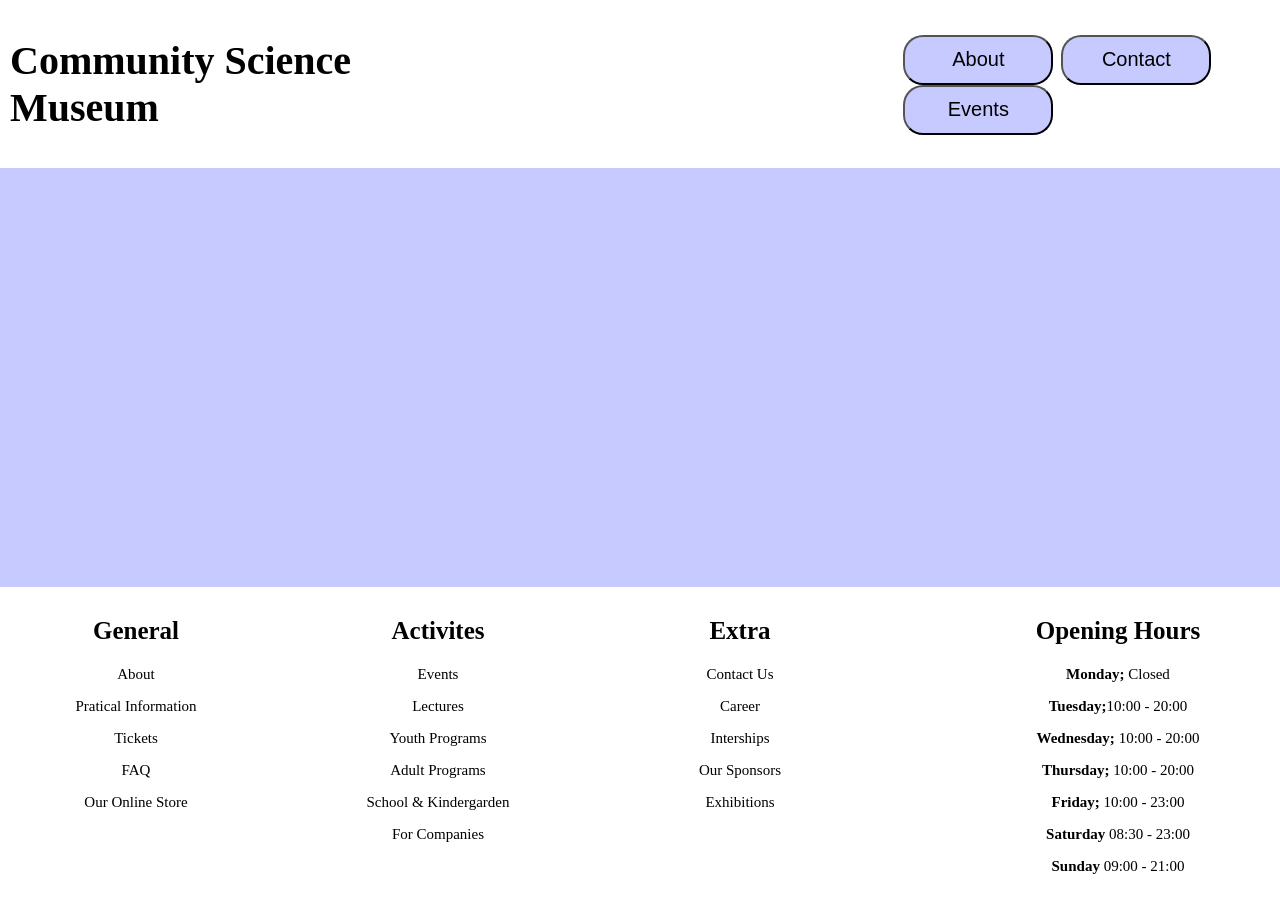
==== html-files/about.html @ 3f0395e5 "Update about.html" ====
<!DOCTYPE html>
<html lang="en">

<head>
    <link type="text/css" rel="stylesheet" href="../css-files/header-footer.css">
    <link type="text/css" rel="stylesheet" href="../css-files/about.css">
    <link rel="preconnect" href="https://fonts.gstatic.com" crossorigin>
    <meta charset="UTF-8">
    <meta name="CSM About Page" content="width=device-width, initial-scale=1.0">
    <meta name="author" content="AKB">
    <title>CSM About Page</title>
</head>

<!-- HEADER CODE-->
<header class="page-header">
    <!-- MUSEUM NAME HEADER -->
    <div class="left-side-header">
        <a href="../index.html">
            <h1>Community Science Museum</h1>
        </a>
    </div>
    <!-- NAV BAR-->
    <nav class="menu-header">
        <!-- ABOUT US-->
        <button class="button-header">
            <p class="menu-header-text"><a href="./about.html">About</a></p>
        </button>
        <!-- CONTACT US-->
        <button class="button-header">
            <p class="menu-header-text"><a href="./contact.html">Contact</a></p>
        </button>
        <!-- EVENTS -->
        <button class="button-header">
            <p class="menu-header-text"><a href="./events.html">Events</a></p>
        </button>
    </nav>
</header>

<!-- BODY CODE  -->
<main class="page-body">
</main>

<!-- FOOTER CODE-->
<footer class="page-footer">
    <!-- COLUMN 1-->
    <nav class="footer-nav-one">
        <h1>General</h1>
        <!-- ABOUT US BUTTON -->
        <p class="footer-text">
            <a href="./about.html">About</a>
        </p>
        <!-- PRATICAL INFO Button -->
        <p class="footer-text">
            <a href="./pratical-info.html">Pratical Information</a>
        </p>
        <!-- TICKETS -->
        <p class="footer-text">
            <a href="./tickets.html">Tickets</a>
        </p>
        <!-- FAQ BUTTON-->
        <p class="footer-text">
            <a href="#">FAQ</a>
        </p>
        <!-- STORE -->
        <p class="footer-text">
            <a href="./store.html">Our Online Store</a>
        </p>
    </nav>
    <!-- COLUMN 2 -->
    <nav class="footer-nav-two">
        <h1>Activites</h1>
        <!-- EVENTS -->
        <p class="footer-text">
            <a href="./events.html">Events</a>
        </p>
        <!-- CELEBRITIES VISIT -->
        <p class="footer-text">
            <a href="./celebs-visit.html">Lectures</a>
        </p>
        <!-- YOUTH PROGRAMS-->
        <p class="footer-text">
            <a href="./youth-programs.html">Youth Programs</a>
        </p>
        <!-- ADULT PROGRAMS-->
        <p class="footer-text">
            <a href="./adult-programs.html">Adult Programs</a>
        </p>
        <!-- SCHOOL AND KINDERGARDEN TRIPS -->
        <p class="footer-text">
            <a href="./school-trips.html">School & Kindergarden</a>
        </p>
        <!-- FOR YOUR BUSINESS -->
        <p class="footer-text">
            <a href="./for-business.html">For Companies</a>
        </p>
    </nav>
    <!-- COLUMN 3-->
    <nav class="footer-nav-three">
        <h1>Extra</h1>
        <!-- CONTACT US-->
        <p class="footer-text">
            <a href="./contact.html">Contact Us</a>
        </p>
        <!-- CAREER -->
        <p class="footer-text">
            <a href="./career.html">Career</a>
        </p>
        <!-- INTERSHIPS -->
        <p class="footer-text">
            <a href="./interships.html">Interships</a>
        </p>
        <!-- OUR SPONSORS -->
        <p class="footer-text">
            <a href="./sponsors.html">Our Sponsors</a>
        </p>
        <!-- EXHIBITIONS -->
        <p class="footer-text">
            <a href="./exhibitions.html">Exhibitions</a>
        </p>
    </nav>
    <!-- COLUMN 4-->
    <section class="opening-hours-footer">
        <h1>Opening Hours</h1>
        <p class="opening-hours-text-footer"><b>Monday;</b> Closed</p>
        <p class="opening-hours-text-footer"><b>Tuesday;</b>10:00 - 20:00</p>
        <p class="opening-hours-text-footer"><b>Wednesday;</b> 10:00 - 20:00</p>
        <p class="opening-hours-text-footer"><b>Thursday;</b> 10:00 - 20:00</p>
        <p class="opening-hours-text-footer"><b>Friday;</b> 10:00 - 23:00</p>
        <p class="opening-hours-text-footer"><b>Saturday</b> 08:30 - 23:00</p>
        <p class="opening-hours-text-footer"><b>Sunday</b> 09:00 - 21:00</p>
    </section>
</footer>
---- css-files/header-footer.css ----
/* STICKY HEADER + FOOTER*/
html, body {
    box-sizing: border-box;
    height: 100%;
    padding: 0;
    margin: 0;
  }
  
body {
    font-size: 2rem;
    display: flex;
    flex-direction: column;
  }
  
header.page-header, footer.page-footer {
    flex-grow: 0;
    flex-shrink: 0;
    color: #fafafa;
    background-color: #ffffff;
    padding: 10px;
  }
  
main.page-body {
    flex-grow: 1;
    padding: 0 10px;
    background-color: #c7caff;
    color: black;
  }

  .page-header {
    display: flex;
  }

/* END STICKY HEADER + FOOTER*/

/* NAME OF THE MUSEUM HEADER */
.left-side-header h1 {
  font-size: 40px;
}

.left-side-header a {
  text-decoration: none;
  color: #000000;
}

/* END NAME OF THE MUSEUM HEADER */

/* NAV BAR HEADER */
.menu-header {
  margin-left: 500px;
  margin-top: 25px;
}

.button-header {
  width: 150px;
  height: 50px;
  background-color: #c7caff;
  border-radius: 20px;
}

.menu-header-text {
  font-size: 20px;
  position: center;
  margin-top: 10px;
}

.menu-header-text a {
  text-decoration: none;
  color: #000000;
}

/* END NAV BAR HEADER */

/* FOOTER */
.page-footer {
  display: flex;
}

.footer-nav-one, .footer-nav-two, .footer-nav-three {
  width: 200px;
  text-align: center;
}

.opening-hours-footer {
  width: 400px;
  text-align: center;
}

.footer-nav-one h1, .footer-nav-two h1, .footer-nav-three h1, .opening-hours-footer h1{
  color: #000000;
  font-size: 25px;
}

.footer-nav-one a, .footer-nav-two a, .footer-nav-three a {
  text-decoration: none;
  color: #000000;
  text-align: center;
}

.page-footer p {
  font-size: 15px;
}

.opening-hours-text-footer {
  color: #000000;
}

.footer-nav-one {
  margin-left: 50px;
}

.footer-nav-two, .footer-nav-three, .opening-hours-footer {
  margin-left: 150px;
}

/* END FOOTER */

.page-footer a:hover {
  color: #d502fb;
  font-size: 20px;
}
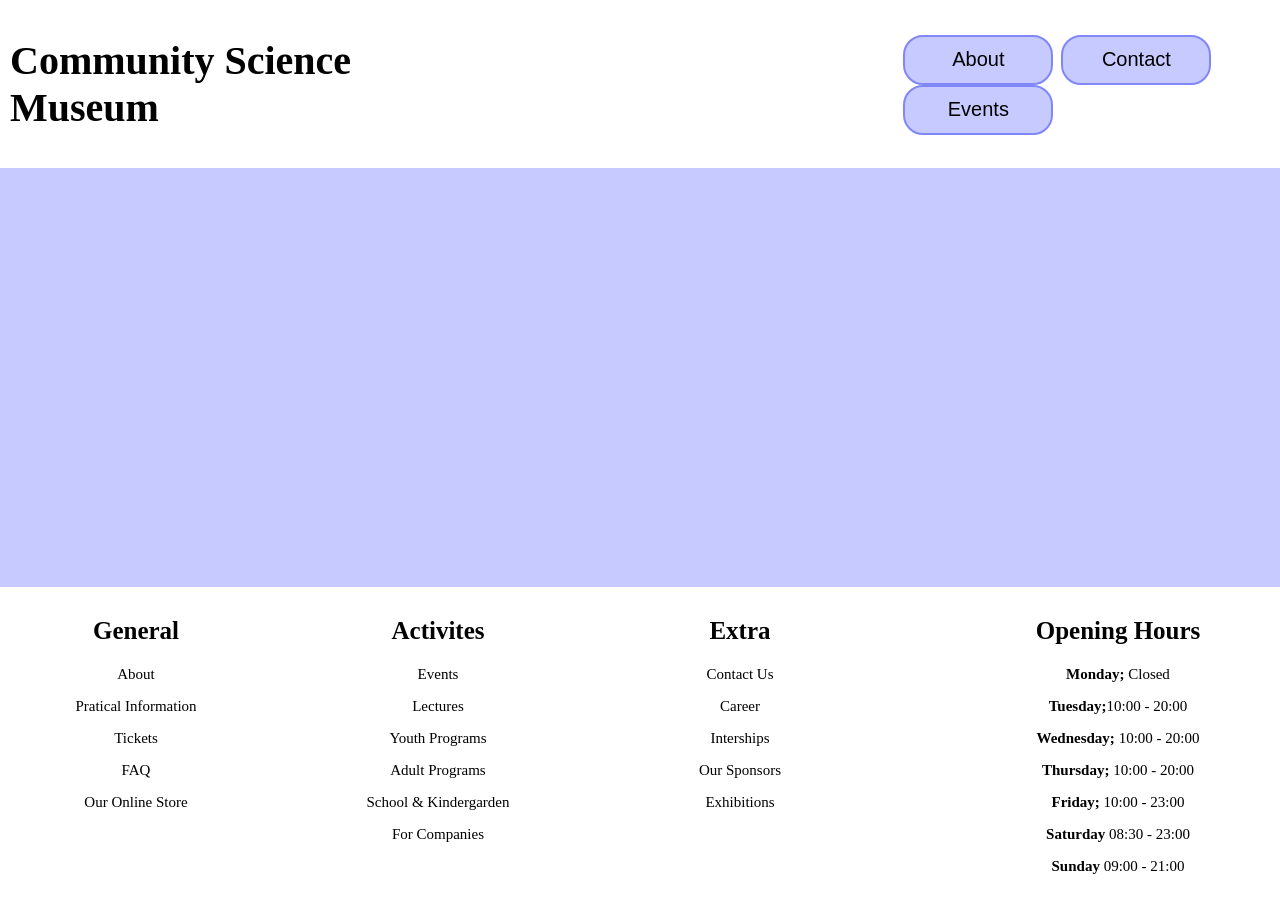
==== commit 69ced147: "Update about.html" ====
--- a/html-files/about.html
+++ b/html-files/about.html
@@ -23,15 +23,21 @@
     <nav class="menu-header">
         <!-- ABOUT US-->
         <button class="button-header">
-            <p class="menu-header-text"><a href="./about.html">About</a></p>
+            <p class="menu-header-text">
+                <a href="./about.html">About</a>
+            </p>
         </button>
         <!-- CONTACT US-->
         <button class="button-header">
-            <p class="menu-header-text"><a href="./contact.html">Contact</a></p>
+            <p class="menu-header-text">
+                <a href="./contact.html">Contact</a>
+            </p>
         </button>
         <!-- EVENTS -->
         <button class="button-header">
-            <p class="menu-header-text"><a href="./events.html">Events</a></p>
+            <p class="menu-header-text">
+                <a href="./events.html">Events</a>
+            </p>
         </button>
     </nav>
 </header>
@@ -75,7 +81,7 @@
         </p>
         <!-- CELEBRITIES VISIT -->
         <p class="footer-text">
-            <a href="./celebs-visit.html">Lectures</a>
+            <a href="#">Lectures</a>
         </p>
         <!-- YOUTH PROGRAMS-->
         <p class="footer-text">
--- a/css-files/header-footer.css
+++ b/css-files/header-footer.css
@@ -56,6 +56,7 @@
   height: 50px;
   background-color: #c7caff;
   border-radius: 20px;
+  border: 2px solid #8187f7;
 }
 
 .menu-header-text {
@@ -115,7 +116,14 @@
 
 /* END FOOTER */
 
+/* EFFECTS */
 .page-footer a:hover {
   color: #d502fb;
   font-size: 20px;
-}+}
+
+.page-footer a:visited{
+  color: #8187f7;
+}
+
+/* END EFFECTS */
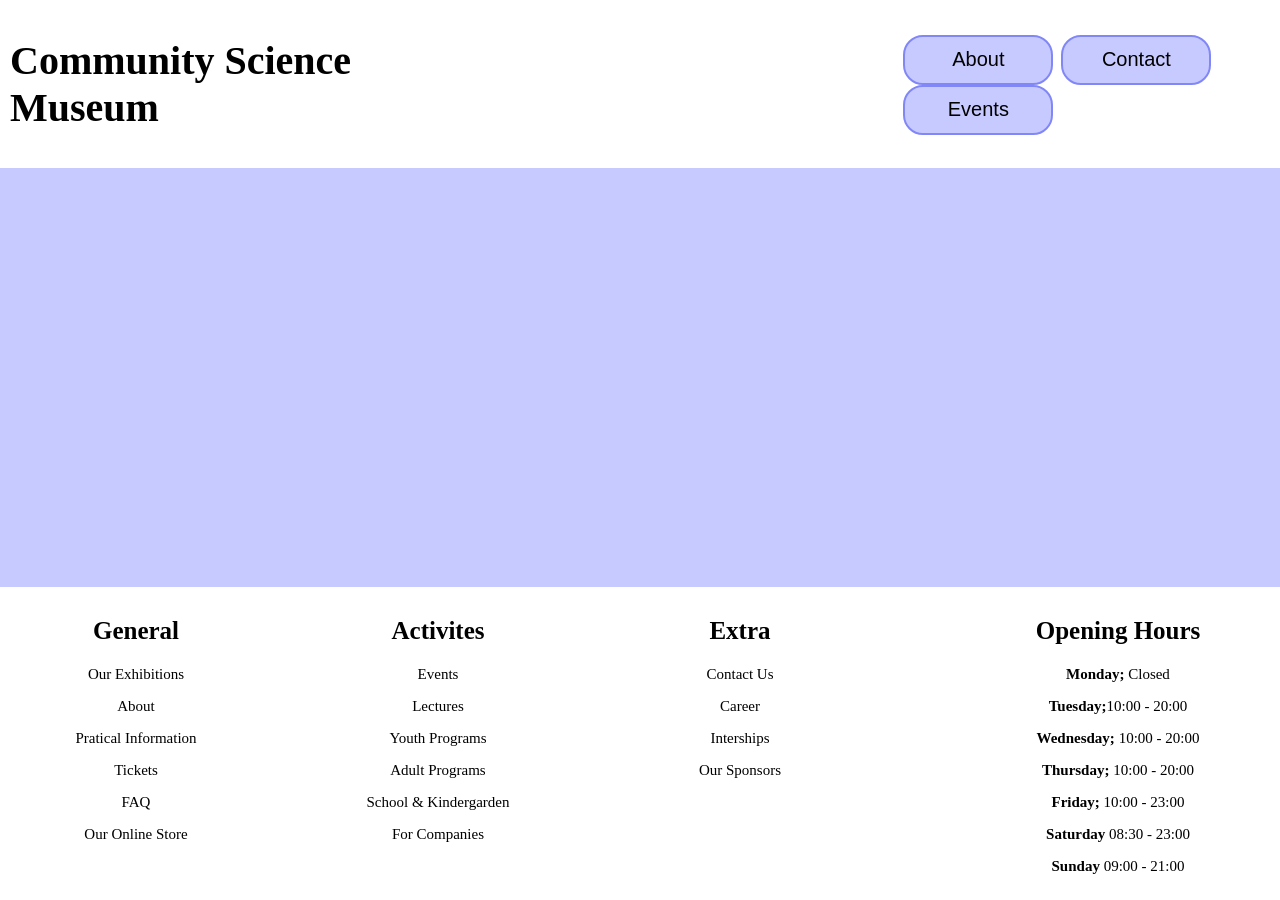
==== commit b71171ca: "Update about.html" ====
--- a/html-files/about.html
+++ b/html-files/about.html
@@ -51,17 +51,21 @@
     <!-- COLUMN 1-->
     <nav class="footer-nav-one">
         <h1>General</h1>
+        <!-- EXHIBITIONS -->
+        <p class="footer-text">
+            <a href="./html-files/exhibitions.html">Our Exhibitions</a>
+        </p>
         <!-- ABOUT US BUTTON -->
         <p class="footer-text">
-            <a href="./about.html">About</a>
+            <a href="./html-files/about.html">About</a>
         </p>
         <!-- PRATICAL INFO Button -->
         <p class="footer-text">
-            <a href="./pratical-info.html">Pratical Information</a>
+            <a href="./html-files/pratical-info.html">Pratical Information</a>
         </p>
         <!-- TICKETS -->
         <p class="footer-text">
-            <a href="./tickets.html">Tickets</a>
+            <a href="./html-files/tickets.html">Tickets</a>
         </p>
         <!-- FAQ BUTTON-->
         <p class="footer-text">
@@ -69,7 +73,7 @@
         </p>
         <!-- STORE -->
         <p class="footer-text">
-            <a href="./store.html">Our Online Store</a>
+            <a href="./html-files/store.html">Our Online Store</a>
         </p>
     </nav>
     <!-- COLUMN 2 -->
@@ -77,7 +81,7 @@
         <h1>Activites</h1>
         <!-- EVENTS -->
         <p class="footer-text">
-            <a href="./events.html">Events</a>
+            <a href="./html-files/events.html">Events</a>
         </p>
         <!-- CELEBRITIES VISIT -->
         <p class="footer-text">
@@ -85,19 +89,19 @@
         </p>
         <!-- YOUTH PROGRAMS-->
         <p class="footer-text">
-            <a href="./youth-programs.html">Youth Programs</a>
+            <a href="./html-files/youth-programs.html">Youth Programs</a>
         </p>
         <!-- ADULT PROGRAMS-->
         <p class="footer-text">
-            <a href="./adult-programs.html">Adult Programs</a>
+            <a href="./html-files/adult-programs.html">Adult Programs</a>
         </p>
         <!-- SCHOOL AND KINDERGARDEN TRIPS -->
         <p class="footer-text">
-            <a href="./school-trips.html">School & Kindergarden</a>
+            <a href="./html-files/school-trips.html">School & Kindergarden</a>
         </p>
         <!-- FOR YOUR BUSINESS -->
         <p class="footer-text">
-            <a href="./for-business.html">For Companies</a>
+            <a href="./html-files/for-business.html">For Companies</a>
         </p>
     </nav>
     <!-- COLUMN 3-->
@@ -105,23 +109,19 @@
         <h1>Extra</h1>
         <!-- CONTACT US-->
         <p class="footer-text">
-            <a href="./contact.html">Contact Us</a>
+            <a href="./html-files/contact.html">Contact Us</a>
         </p>
         <!-- CAREER -->
         <p class="footer-text">
-            <a href="./career.html">Career</a>
+            <a href="./html-files/career.html">Career</a>
         </p>
         <!-- INTERSHIPS -->
         <p class="footer-text">
-            <a href="./interships.html">Interships</a>
+            <a href="./html-files/interships.html">Interships</a>
         </p>
         <!-- OUR SPONSORS -->
         <p class="footer-text">
-            <a href="./sponsors.html">Our Sponsors</a>
-        </p>
-        <!-- EXHIBITIONS -->
-        <p class="footer-text">
-            <a href="./exhibitions.html">Exhibitions</a>
+            <a href="./html-files/sponsors.html">Our Sponsors</a>
         </p>
     </nav>
     <!-- COLUMN 4-->
--- a/css-files/header-footer.css
+++ b/css-files/header-footer.css
@@ -118,7 +118,7 @@
 
 /* EFFECTS */
 .page-footer a:hover {
-  color: #d502fb;
+  color: #640176;
   font-size: 20px;
 }
 
@@ -126,4 +126,13 @@
   color: #8187f7;
 }
 
+.button-header:hover{
+  background-color: #d502fb;
+  border: 2px solid #640176;
+}
+
+.button-header a:hover {
+  color: #ffffff;
+}
+
 /* END EFFECTS */
